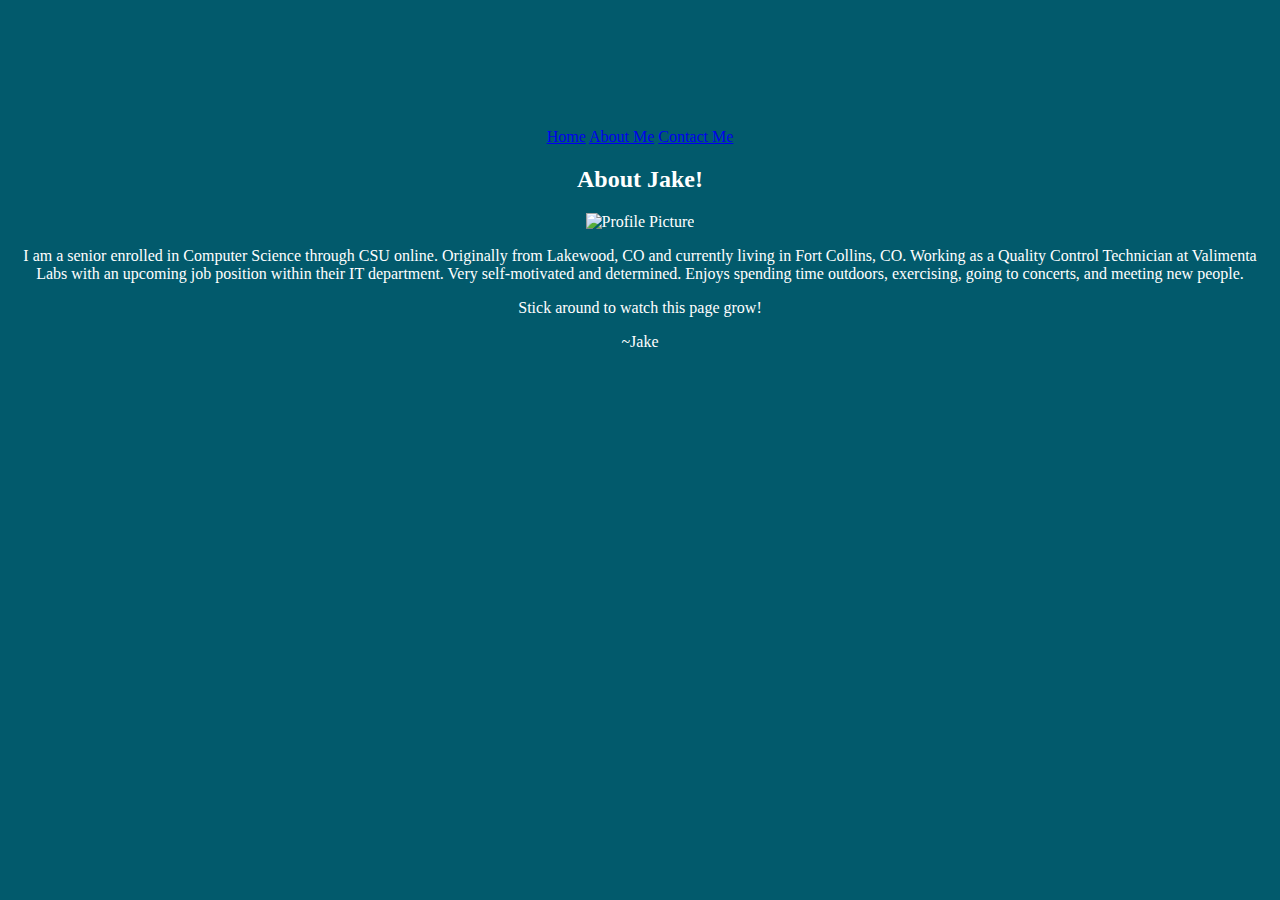
==== aboutMe.html @ dfebcfe3 "Update Site!" ====
<!DOCTYPE html>
<html>
<div class="topnav">
    <a href="index.html">Home</a>
    <a href="aboutMe.html">About Me</a>
    <a href="contactMe.html">Contact Me</a>
</div>

<style>
    body {
        background-color: #025A6C;
        color: white;
        text-align: center;
        margin-top: 10%; /* Top Margin */
    }
</style>

<head>
    <meta name="author" content="Jake Parra">
    <meta name="keywords" content="HTML, CSS, JavaScript, Jake, Parra">
    <meta name="description" content="My homepage for my website">
    <meta charset="UTF-8">
    <meta name="viewport" content="width=device-width, initial-scale=1.0">

    <title>Jake's Website</title>
</head>

<body>
    <h2>About Jake!</h2>
        <img src= "photos/Jake_Profile (1).png" alt="Profile Picture">
        <p>I am a senior enrolled in Computer Science through CSU online. Originally from Lakewood, CO and currently living in Fort Collins, CO. Working as a Quality Control Technician at Valimenta Labs with an upcoming job position within their IT department. Very self-motivated and determined. Enjoys spending time outdoors, exercising, going to concerts, and meeting new people.</p>
</body>

<footer>
    <p> Stick around to watch this page grow!</p>
    <p> ~Jake </p>
</footer>

</html>
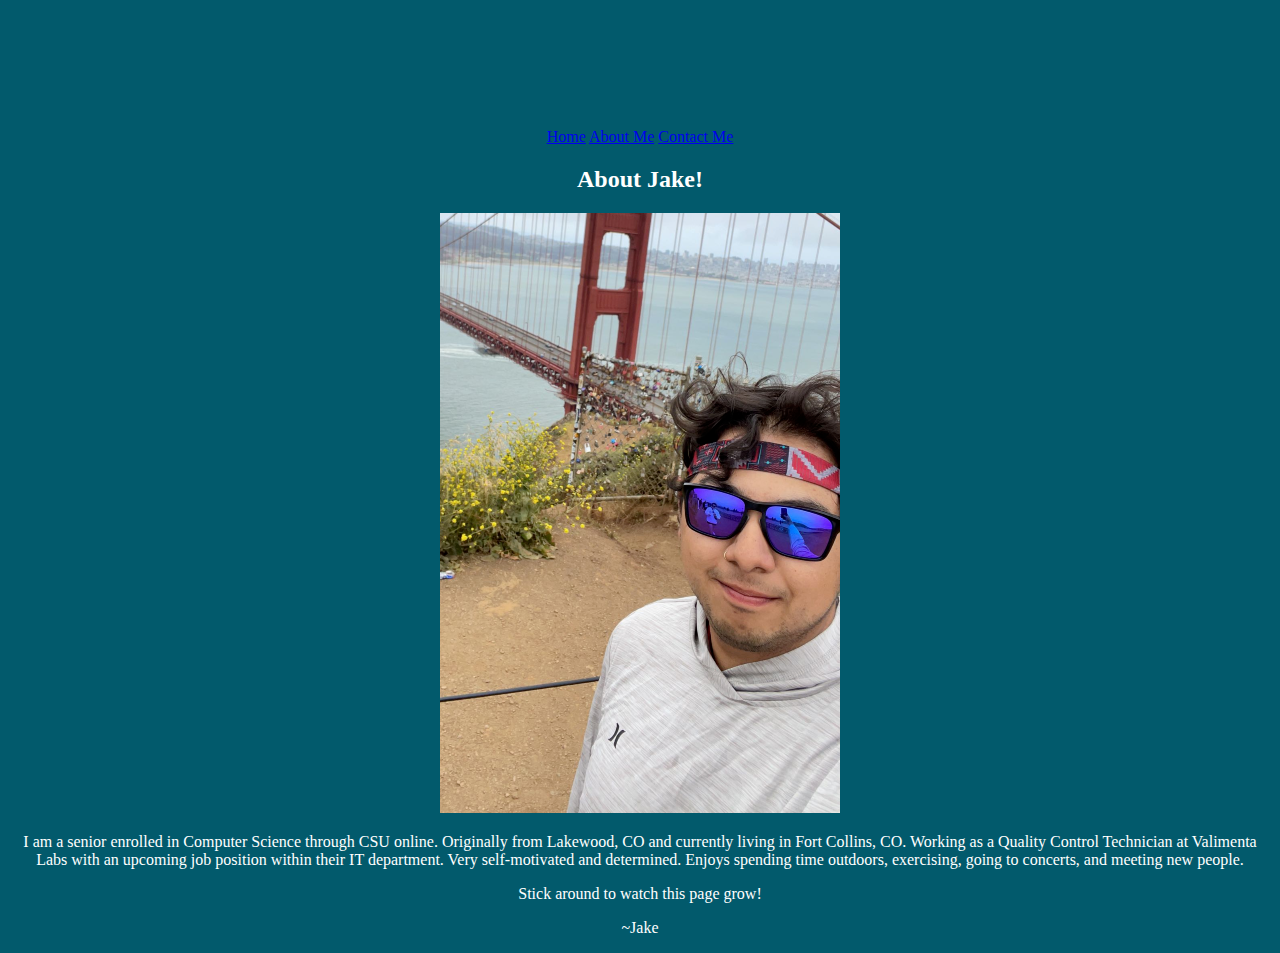
==== commit 5e603e99: "Update Picture name and source" ====
--- a/aboutMe.html
+++ b/aboutMe.html
@@ -27,7 +27,7 @@
 
 <body>
     <h2>About Jake!</h2>
-        <img src= "photos/Jake_Profile (1).png" alt="Profile Picture">
+        <img src= "./photos/Jake_Profile.png" alt="Profile Picture">
         <p>I am a senior enrolled in Computer Science through CSU online. Originally from Lakewood, CO and currently living in Fort Collins, CO. Working as a Quality Control Technician at Valimenta Labs with an upcoming job position within their IT department. Very self-motivated and determined. Enjoys spending time outdoors, exercising, going to concerts, and meeting new people.</p>
 </body>
 
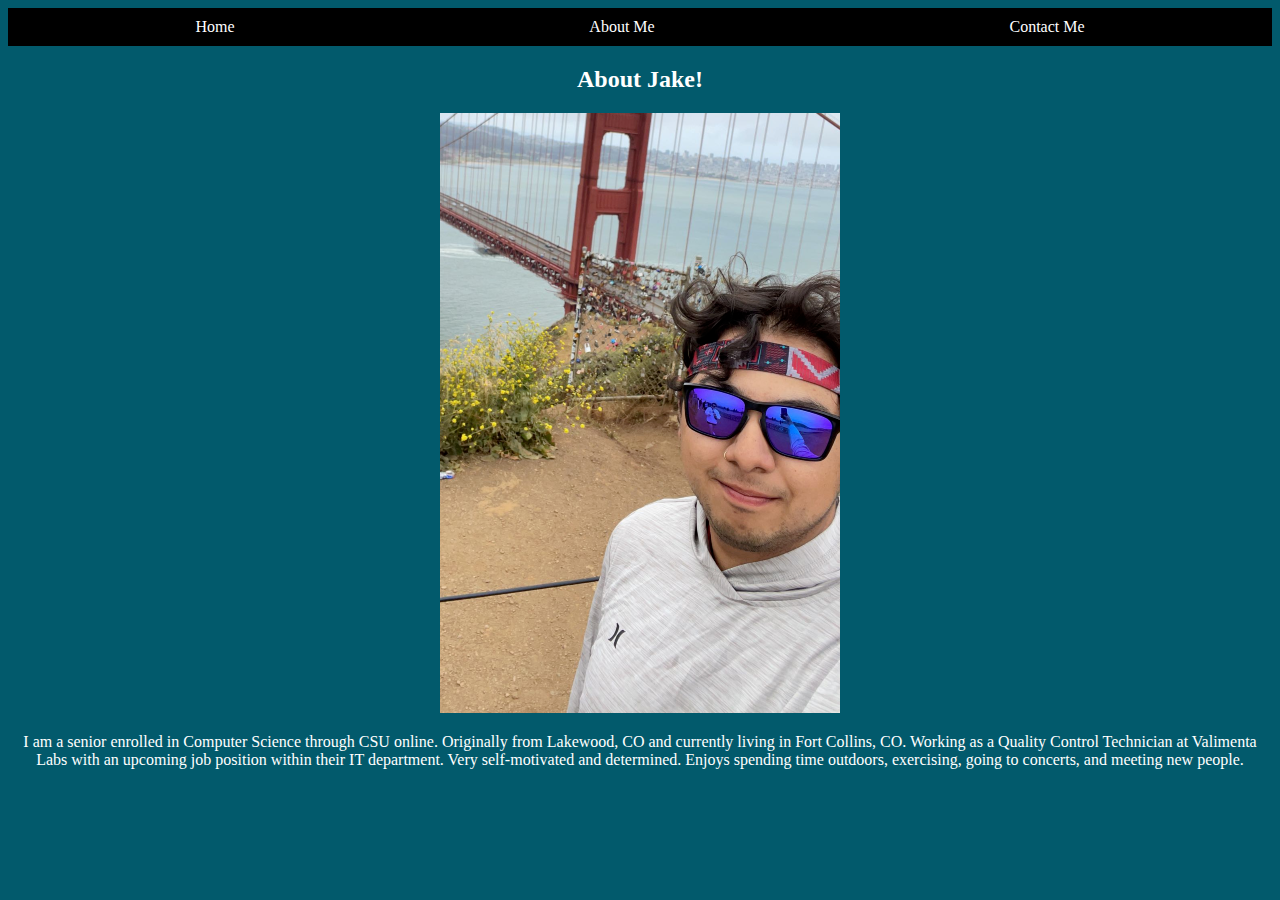
==== commit bcfa29e4: "Update Formatting of Entire Website" ====
--- a/aboutMe.html
+++ b/aboutMe.html
@@ -1,19 +1,5 @@
 <!DOCTYPE html>
-<html>
-<div class="topnav">
-    <a href="index.html">Home</a>
-    <a href="aboutMe.html">About Me</a>
-    <a href="contactMe.html">Contact Me</a>
-</div>
-
-<style>
-    body {
-        background-color: #025A6C;
-        color: white;
-        text-align: center;
-        margin-top: 10%; /* Top Margin */
-    }
-</style>
+<html lang="en">
 
 <head>
     <meta name="author" content="Jake Parra">
@@ -21,19 +7,52 @@
     <meta name="description" content="My homepage for my website">
     <meta charset="UTF-8">
     <meta name="viewport" content="width=device-width, initial-scale=1.0">
+    
+    <title>Jake Parra</title>
 
-    <title>Jake's Website</title>
+    <style>
+        body {
+            background-color: #025A6C;
+            color: white;
+            text-align: center;
+        }
+
+        h1 {
+            margin: 0; /* Remove default margin for h1 */
+        }
+
+        .topnav {
+            margin-top: 0%;
+            background-color: #000000;
+            font-size: medium;
+            display: flex;
+            justify-content: space-around; /* Adjust alignment as needed */
+            padding: 10px; /* Add padding for better aesthetics */
+        }
+
+        .topnav a {
+            color: white;
+            text-decoration: none;
+        }
+    </style>
 </head>
 
 <body>
+
+    <div class="topnav">
+        <a href="index.html">Home</a>
+        <a href="aboutMe.html">About Me</a>
+        <a href="contactMe.html">Contact Me</a>
+    </div>
+
     <h2>About Jake!</h2>
-        <img src= "./photos/Jake_Profile.png" alt="Profile Picture">
-        <p>I am a senior enrolled in Computer Science through CSU online. Originally from Lakewood, CO and currently living in Fort Collins, CO. Working as a Quality Control Technician at Valimenta Labs with an upcoming job position within their IT department. Very self-motivated and determined. Enjoys spending time outdoors, exercising, going to concerts, and meeting new people.</p>
+    <img src= "./photos/Jake_Profile.png" alt="Profile Picture">
+    <p>I am a senior enrolled in Computer Science through CSU online. 
+        Originally from Lakewood, CO and currently living in Fort Collins, CO. 
+        Working as a Quality Control Technician at Valimenta Labs with an upcoming 
+        job position within their IT department. Very self-motivated and determined. 
+        Enjoys spending time outdoors, exercising, going to concerts, and 
+        meeting new people.</p>
 </body>
 
-<footer>
-    <p> Stick around to watch this page grow!</p>
-    <p> ~Jake </p>
-</footer>
-
 </html>